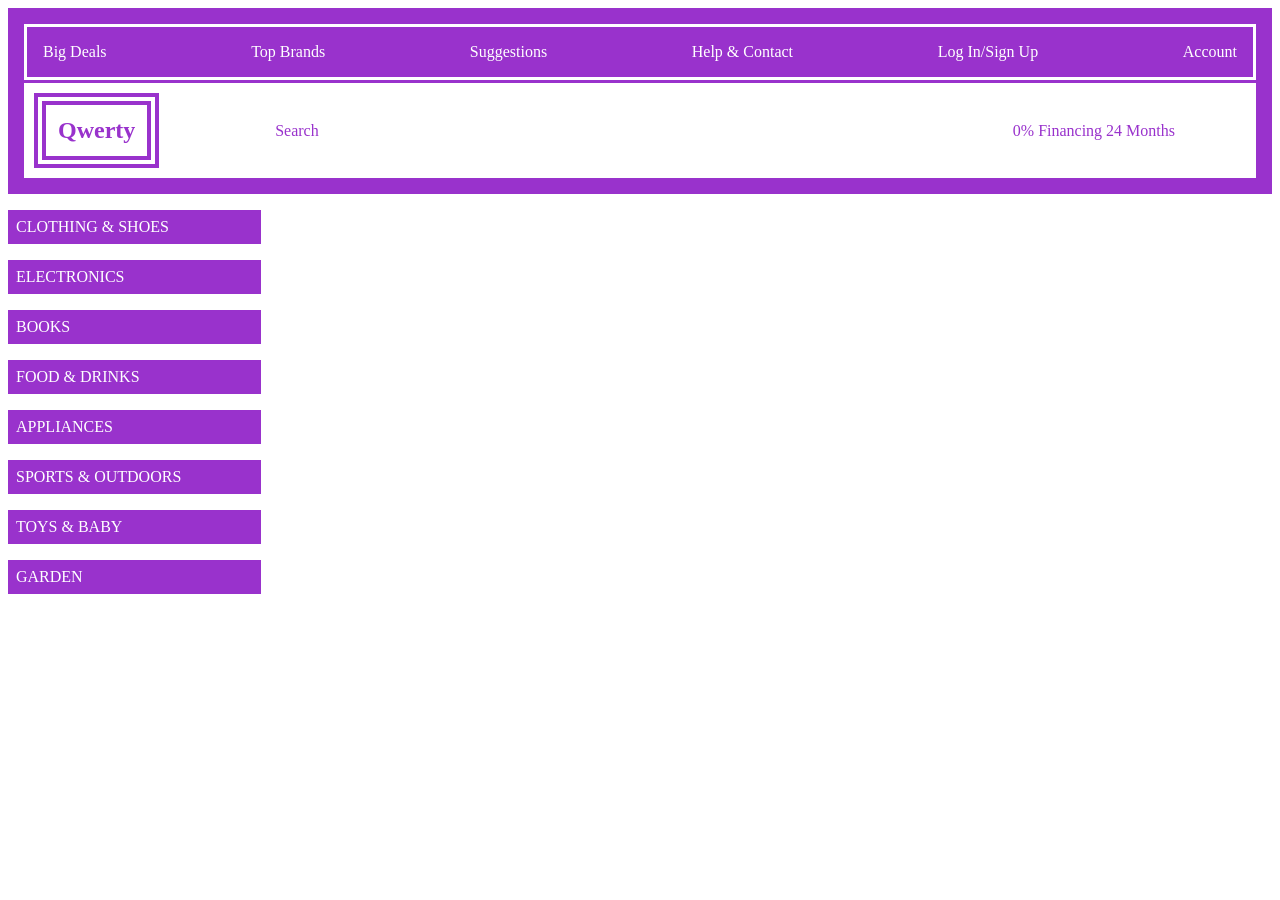
==== index.html @ 83afd262 "created card.* files. tweeked index.html" ====
<!DOCTYPE html>
<html lang="en">
  <head>
    <meta charset="UTF-8" />
    <title>Qwerty The Store</title>
    <meta name="viewport" content="width=device-width, initial-scale=1.0" />
    <link rel="stylesheet" href="index.css" />
  </head>

  <body>
    <header>
      <nav>
        <a>Big Deals</a>
        <a>Top Brands</a>
        <a>Suggestions</a>
        <a>Help & Contact</a>
        <a>Log In/Sign Up</a>
        <a>Account</a>

        <!--Cart Icon Needed:  Research Required to propagate info-->
      </nav>
      <section>
        <h2 id="qwert">Qwerty</h2>

        <search>
          <form>Search</form>
          <!-- <form> ??  <search> ??-->
          <!--Search Bar. Possibley <form> <search> -->
          <!--Search Icon-->
        </search>

        <a>0% Financing 24 Months</a>
      </section>
    </header>

    <main>
      <aside id="department">
        <!--nav-->
          <a>CLOTHING & SHOES</a>
          <a>ELECTRONICS</a>
          <a>BOOKS</a>
          <a>FOOD & DRINKS</a>
          <a>APPLIANCES</a>
          <a>SPORTS & OUTDOORS</a>
          <a>TOYS & BABY</a>
          <a>GARDEN</a>
        <!--/nav-->
      </aside>
      <section cards>
        <link rel="html" href="./cards.html"/>
      </section>
    </main>

    <footer></footer>
  </body>
</html>
---- index.css ----
h2 {
  width: fit-content;
}



header {
  background-color: darkorchid;
  color: white;
  padding: 1em;

  display: grid;
  align-items: center;
}

header > nav {
  /*width: fit-content;*/
  padding: 1em;
  border-style: solid;
  border-width: 3px;
  margin-bottom: 3px;

  display: flex;
  justify-content: space-between;
  flex-wrap: wrap;
}

header > section {
  background-color:white;
  color: darkorchid;
  /*padding: 1em;*/

  display: grid;
  column-gap: 0.5em;
  grid-template-columns: 1fr 3fr 1fr;
  justify-content: space-between;
  align-items: center;
}

#qwert {
  margin: 10px;
  padding: 0.5em;
  border-style: double;
  border-color: darkorchid;
  border-width: 0.5em;
}

main {
  background-color: white;
  margin-top: 1em;

  display: grid;
  grid-template-columns: 1fr 4fr;
}

#department {
  display: flex;
  flex-direction: column;
  row-gap: 1em;
}

#department > a {
  background-color: darkorchid;
  color: white;
  padding: 0.5em;
}
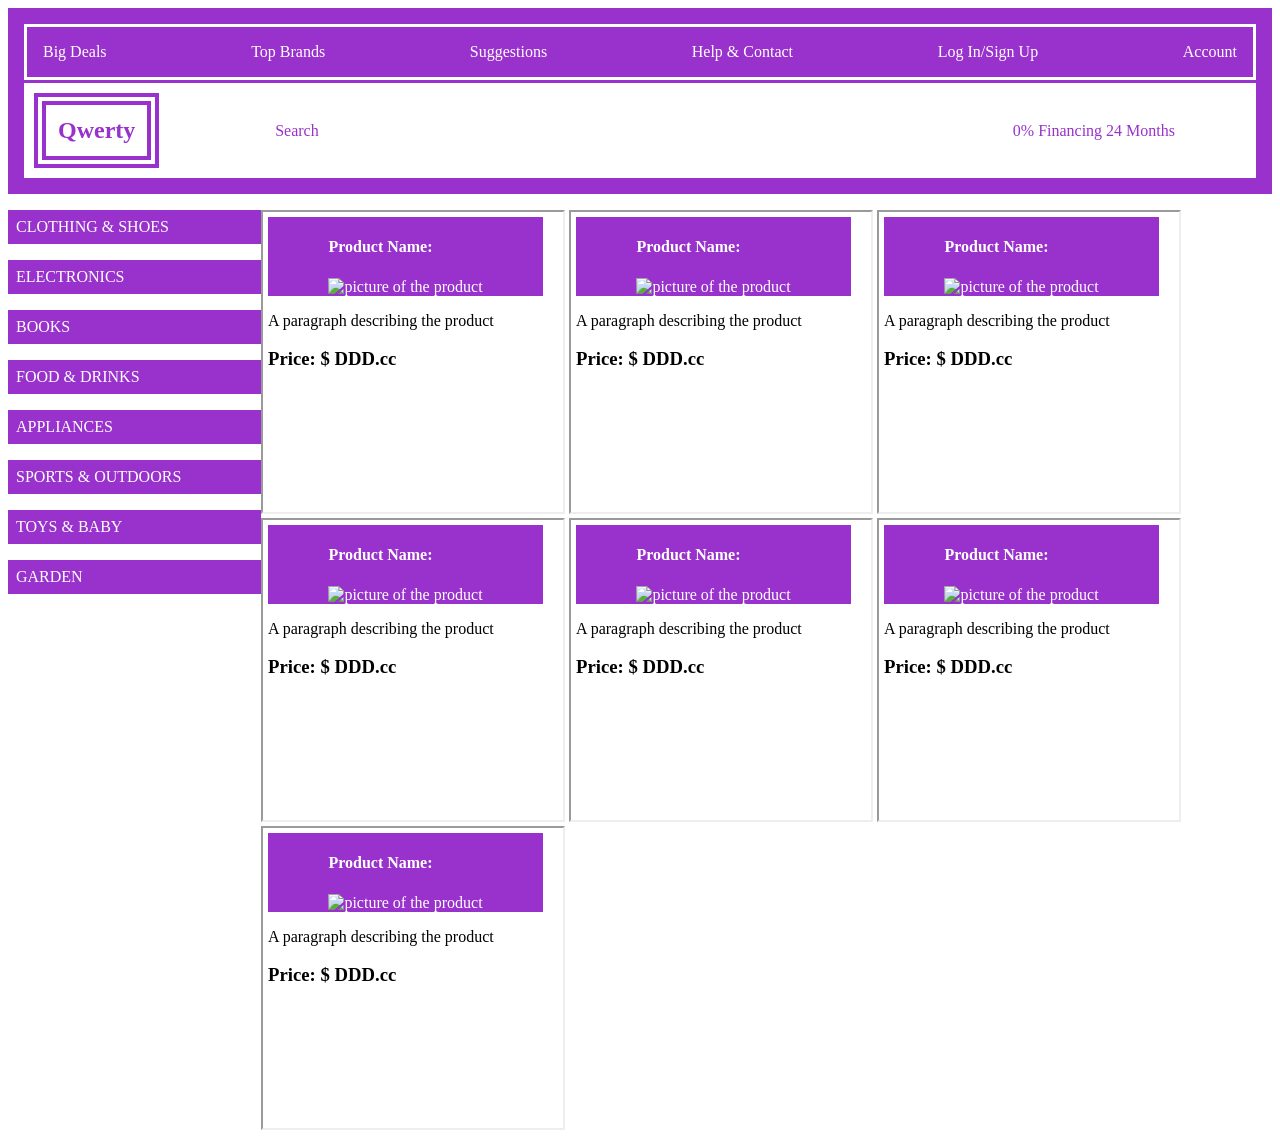
==== commit 8483405a: "inserted an <iframe> element in order insert individual cards" ====
--- a/index.html
+++ b/index.html
@@ -36,18 +36,66 @@
     <main>
       <aside id="department">
         <!--nav-->
-          <a>CLOTHING & SHOES</a>
-          <a>ELECTRONICS</a>
-          <a>BOOKS</a>
-          <a>FOOD & DRINKS</a>
-          <a>APPLIANCES</a>
-          <a>SPORTS & OUTDOORS</a>
-          <a>TOYS & BABY</a>
-          <a>GARDEN</a>
+        <a>CLOTHING & SHOES</a>
+        <a>ELECTRONICS</a>
+        <a>BOOKS</a>
+        <a>FOOD & DRINKS</a>
+        <a>APPLIANCES</a>
+        <a>SPORTS & OUTDOORS</a>
+        <a>TOYS & BABY</a>
+        <a>GARDEN</a>
         <!--/nav-->
       </aside>
       <section cards>
-        <link rel="html" href="./cards.html"/>
+        <iframe
+          id="product-cards"
+          width="300px"
+          height="300px"
+          src="./cards.html"
+        >
+        </iframe>
+        <iframe
+          id="product-cards"
+          width="300px"
+          height="300px"
+          src="./cards.html"
+        >
+        </iframe>
+        <iframe
+          id="product-cards"
+          width="300px"
+          height="300px"
+          src="./cards.html"
+        >
+        </iframe>
+        <iframe
+          id="product-cards"
+          width="300px"
+          height="300px"
+          src="./cards.html"
+        >
+        </iframe>
+        <iframe
+          id="product-cards"
+          width="300px"
+          height="300px"
+          src="./cards.html"
+        >
+        </iframe>
+        <iframe
+          id="product-cards"
+          width="300px"
+          height="300px"
+          src="./cards.html"
+        >
+        </iframe>
+        <iframe
+          id="product-cards"
+          width="300px"
+          height="300px"
+          src="./cards.html"
+        >
+        </iframe>
       </section>
     </main>
 
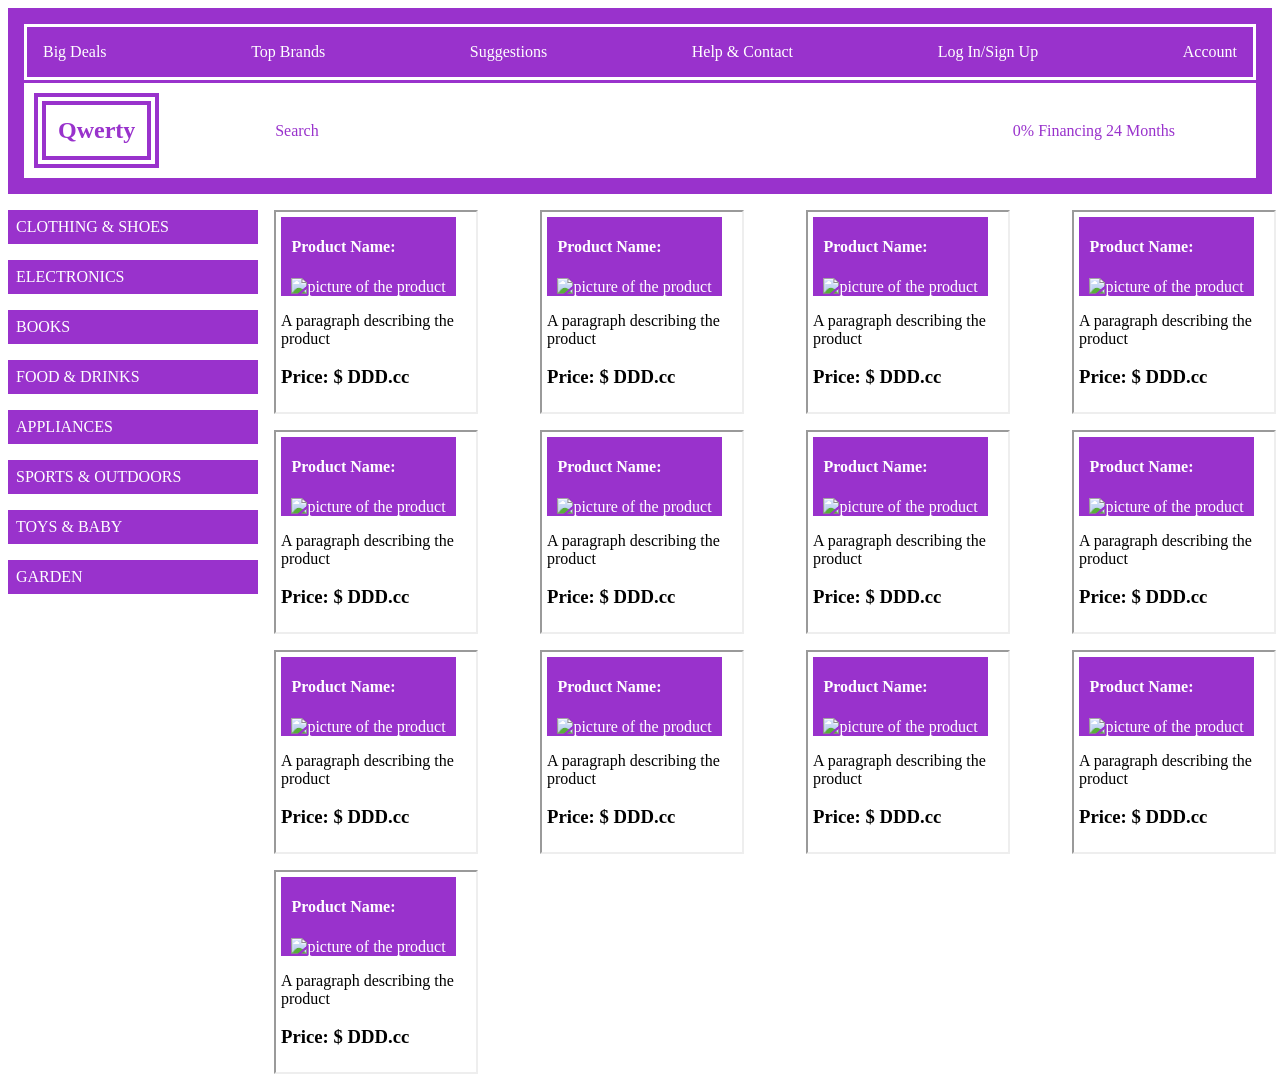
==== commit 800765c2: "update to cards.css & index.* files" ====
--- a/index.html
+++ b/index.html
@@ -46,56 +46,99 @@
         <a>GARDEN</a>
         <!--/nav-->
       </aside>
-      <section cards>
+      <section id="cards">
         <iframe
           id="product-cards"
-          width="300px"
-          height="300px"
+          width="200px"
+          height="200px"
+          src="./cards.html"
+        >
+        </iframe>
+                <iframe
+          id="product-cards"
+          width="200px"
+          height="200px"
           src="./cards.html"
         >
         </iframe>
         <iframe
           id="product-cards"
-          width="300px"
-          height="300px"
+          width="200px"
+          height="200px"
           src="./cards.html"
         >
         </iframe>
         <iframe
           id="product-cards"
-          width="300px"
-          height="300px"
+          width="200px"
+          height="200px"
           src="./cards.html"
         >
         </iframe>
         <iframe
           id="product-cards"
-          width="300px"
-          height="300px"
+          width="200px"
+          height="200px"
           src="./cards.html"
         >
         </iframe>
         <iframe
           id="product-cards"
-          width="300px"
-          height="300px"
+          width="200px"
+          height="200px"
           src="./cards.html"
         >
         </iframe>
         <iframe
           id="product-cards"
-          width="300px"
-          height="300px"
+          width="200px"
+          height="200px"
           src="./cards.html"
         >
         </iframe>
         <iframe
           id="product-cards"
-          width="300px"
-          height="300px"
+          width="200px"
+          height="200px"
           src="./cards.html"
         >
         </iframe>
+        <iframe
+          id="product-cards"
+          width="200px"
+          height="200px"
+          src="./cards.html"
+        >
+        </iframe>
+        <iframe
+          id="product-cards"
+          width="200px"
+          height="200px"
+          src="./cards.html"
+        >
+        </iframe>
+        <iframe
+          id="product-cards"
+          width="200px"
+          height="200px"
+          src="./cards.html"
+        >
+        </iframe>
+        <iframe
+          id="product-cards"
+          width="200px"
+          height="200px"
+          src="./cards.html"
+        >
+        </iframe>
+        <iframe
+          id="product-cards"
+          width="200px"
+          height="200px"
+          src="./cards.html"
+        >
+        </iframe>
+
       </section>
     </main>
 
--- a/index.css
+++ b/index.css
@@ -51,6 +51,7 @@
 
   display: grid;
   grid-template-columns: 1fr 4fr;
+  column-gap: 1em;
 }
 
 #department {
@@ -63,4 +64,12 @@
   background-color: darkorchid;
   color: white;
   padding: 0.5em;
+}
+
+#cards {
+  display: grid;
+  grid-template-columns: repeat(auto-fill, 200px);
+  justify-content: space-between;
+  column-gap: 1em;
+  row-gap: 1em;
 }
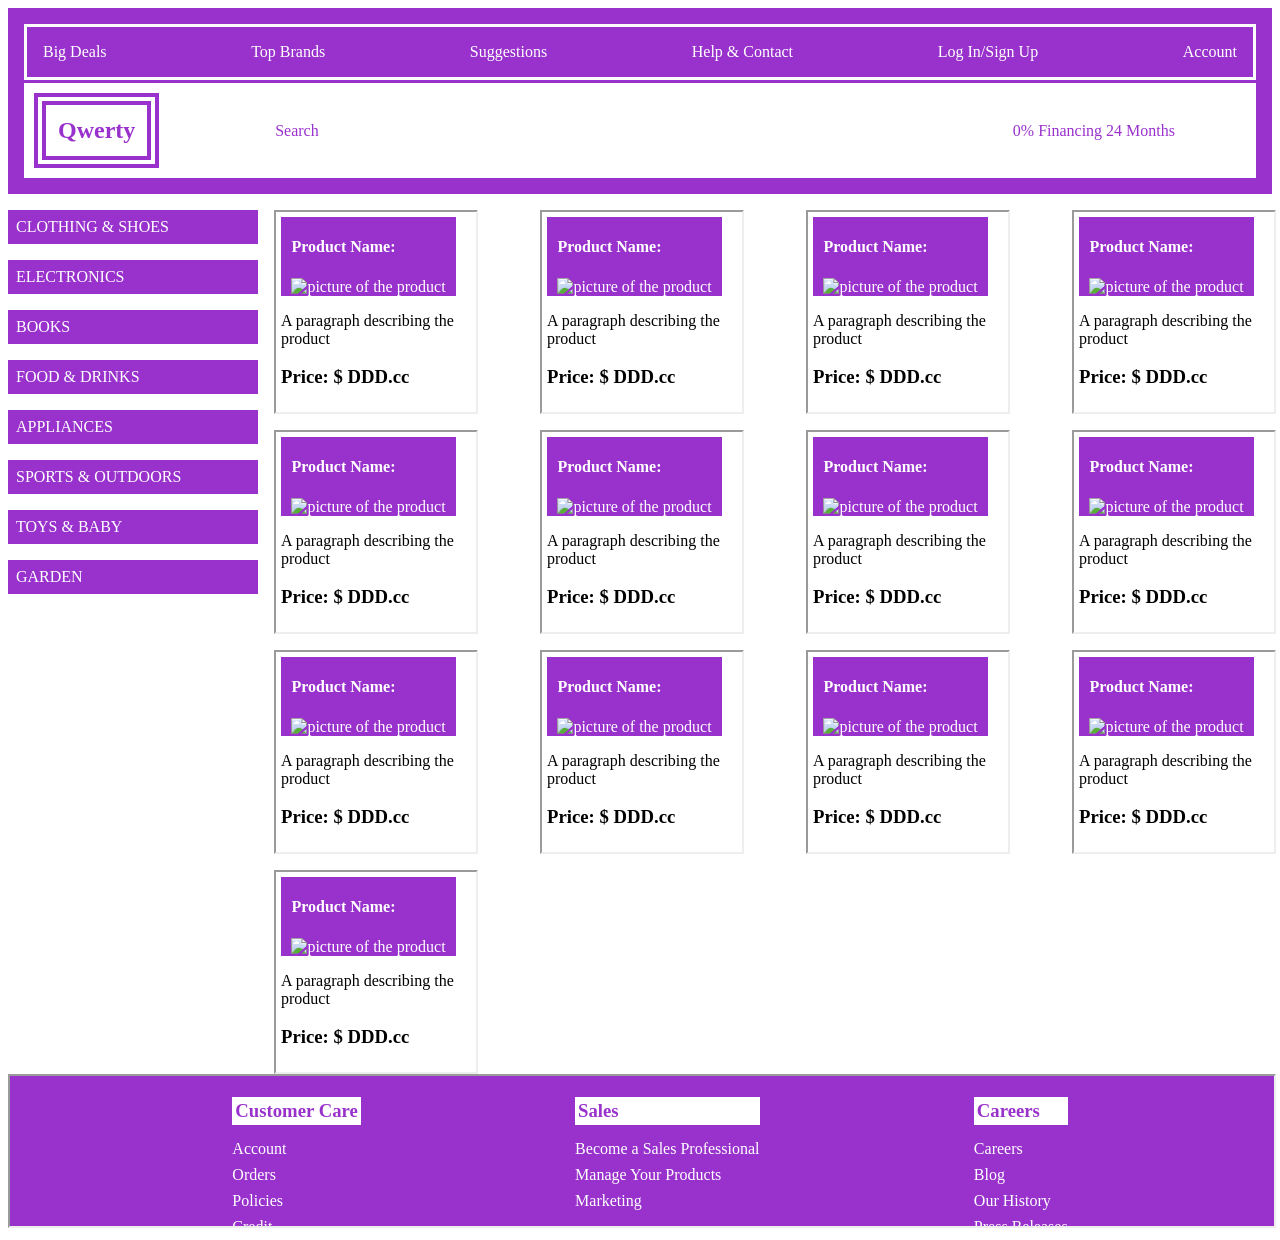
==== commit f508243f: "additional styling to footer.* files" ====
--- a/index.html
+++ b/index.html
@@ -142,6 +142,14 @@
       </section>
     </main>
 
-    <footer></footer>
+    <footer>
+      <iframe
+        id="foot-x"
+        src="./footer.html"
+        width="100%"
+        height="100%"
+        >foot-x
+      </iframe>
+    </footer>
   </body>
 </html>
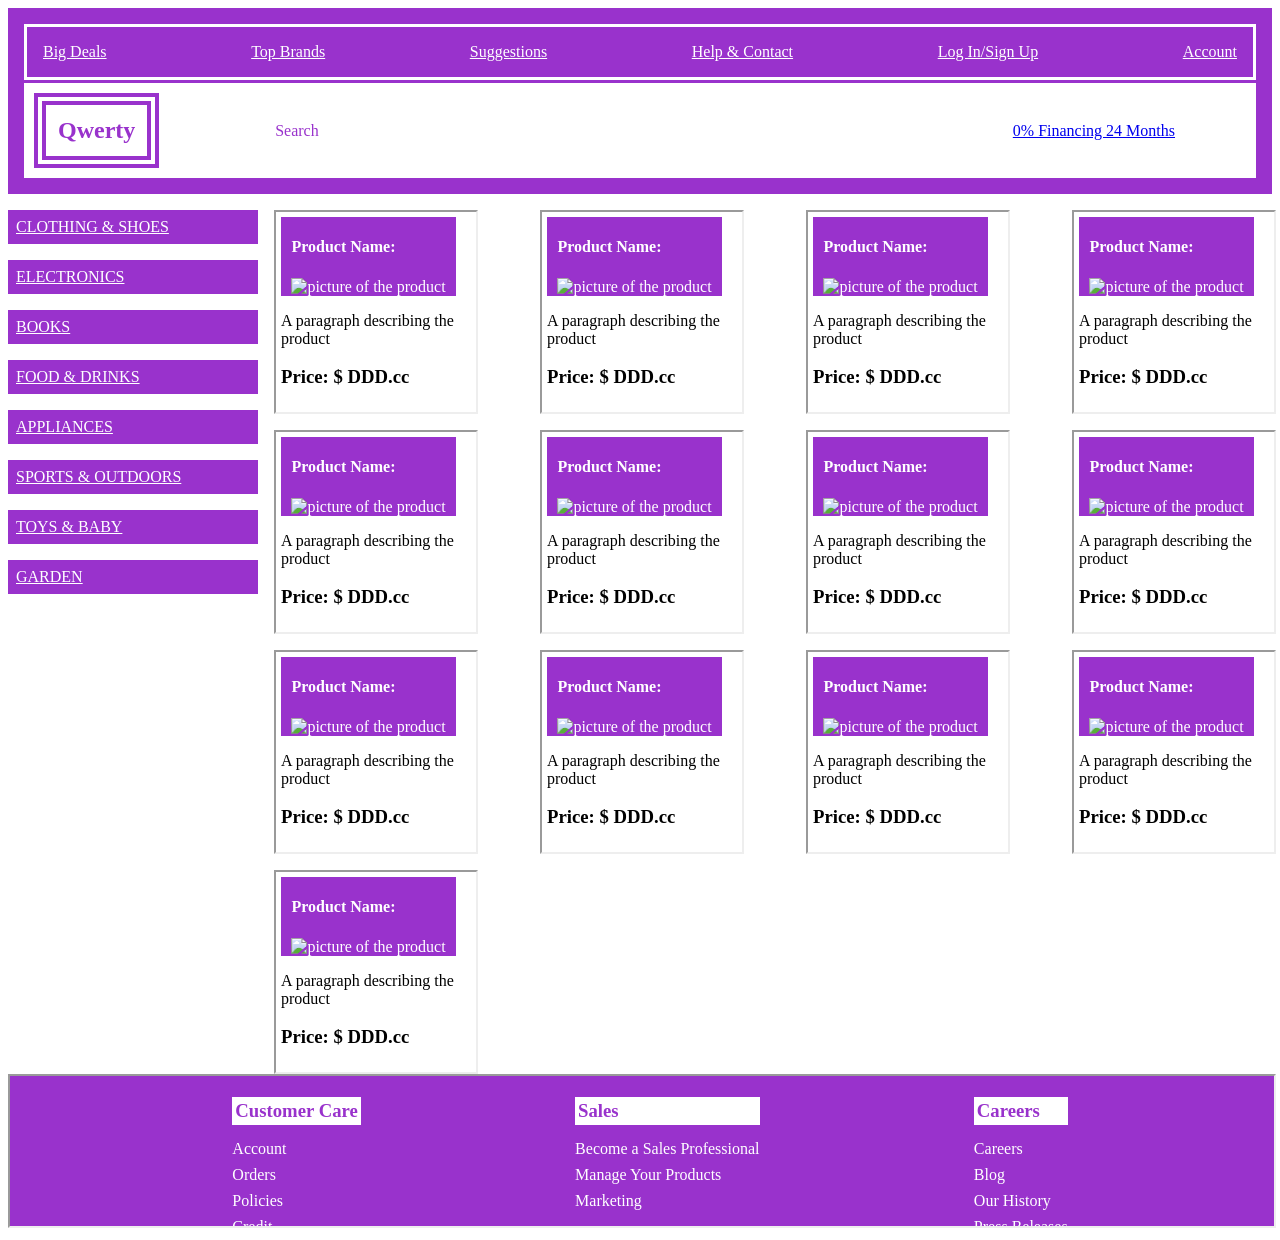
==== commit 8d574219: "updated <header> and <aside> elements w/ href links" ====
--- a/index.html
+++ b/index.html
@@ -9,13 +9,13 @@
 
   <body>
     <header>
-      <nav>
-        <a>Big Deals</a>
-        <a>Top Brands</a>
-        <a>Suggestions</a>
-        <a>Help & Contact</a>
-        <a>Log In/Sign Up</a>
-        <a>Account</a>
+      <nav id="header-top">
+        <a href="SomeBigDealUrl">Big Deals</a>
+        <a href="TopBrandsUrl">Top Brands</a>
+        <a href="SugestUrl">Suggestions</a>
+        <a href="helpUrl">Help & Contact</a>
+        <a href="LogInUrl">Log In/Sign Up</a>
+        <a href="AccountUrl">Account</a>
 
         <!--Cart Icon Needed:  Research Required to propagate info-->
       </nav>
@@ -29,21 +29,23 @@
           <!--Search Icon-->
         </search>
 
-        <a>0% Financing 24 Months</a>
+        <a 
+          id="financing"
+          href="FinancingUrl">0% Financing 24 Months</a>
       </section>
     </header>
 
     <main>
       <aside id="department">
         <!--nav-->
-        <a>CLOTHING & SHOES</a>
-        <a>ELECTRONICS</a>
-        <a>BOOKS</a>
-        <a>FOOD & DRINKS</a>
-        <a>APPLIANCES</a>
-        <a>SPORTS & OUTDOORS</a>
-        <a>TOYS & BABY</a>
-        <a>GARDEN</a>
+        <a href="ClothingUrl">CLOTHING & SHOES</a>
+        <a href="ElecUrl">ELECTRONICS</a>
+        <a href="BooksUrl">BOOKS</a>
+        <a href="FoodUrl">FOOD & DRINKS</a>
+        <a href="ApplianceUrl">APPLIANCES</a>
+        <a href="SprortUrl">SPORTS & OUTDOORS</a>
+        <a href="ToyUrl">TOYS & BABY</a>
+        <a href="GardenUrl">GARDEN</a>
         <!--/nav-->
       </aside>
       <section id="cards">
--- a/index.css
+++ b/index.css
@@ -72,4 +72,8 @@
   justify-content: space-between;
   column-gap: 1em;
   row-gap: 1em;
+}
+
+#header-top > a {
+  color:white;
 }
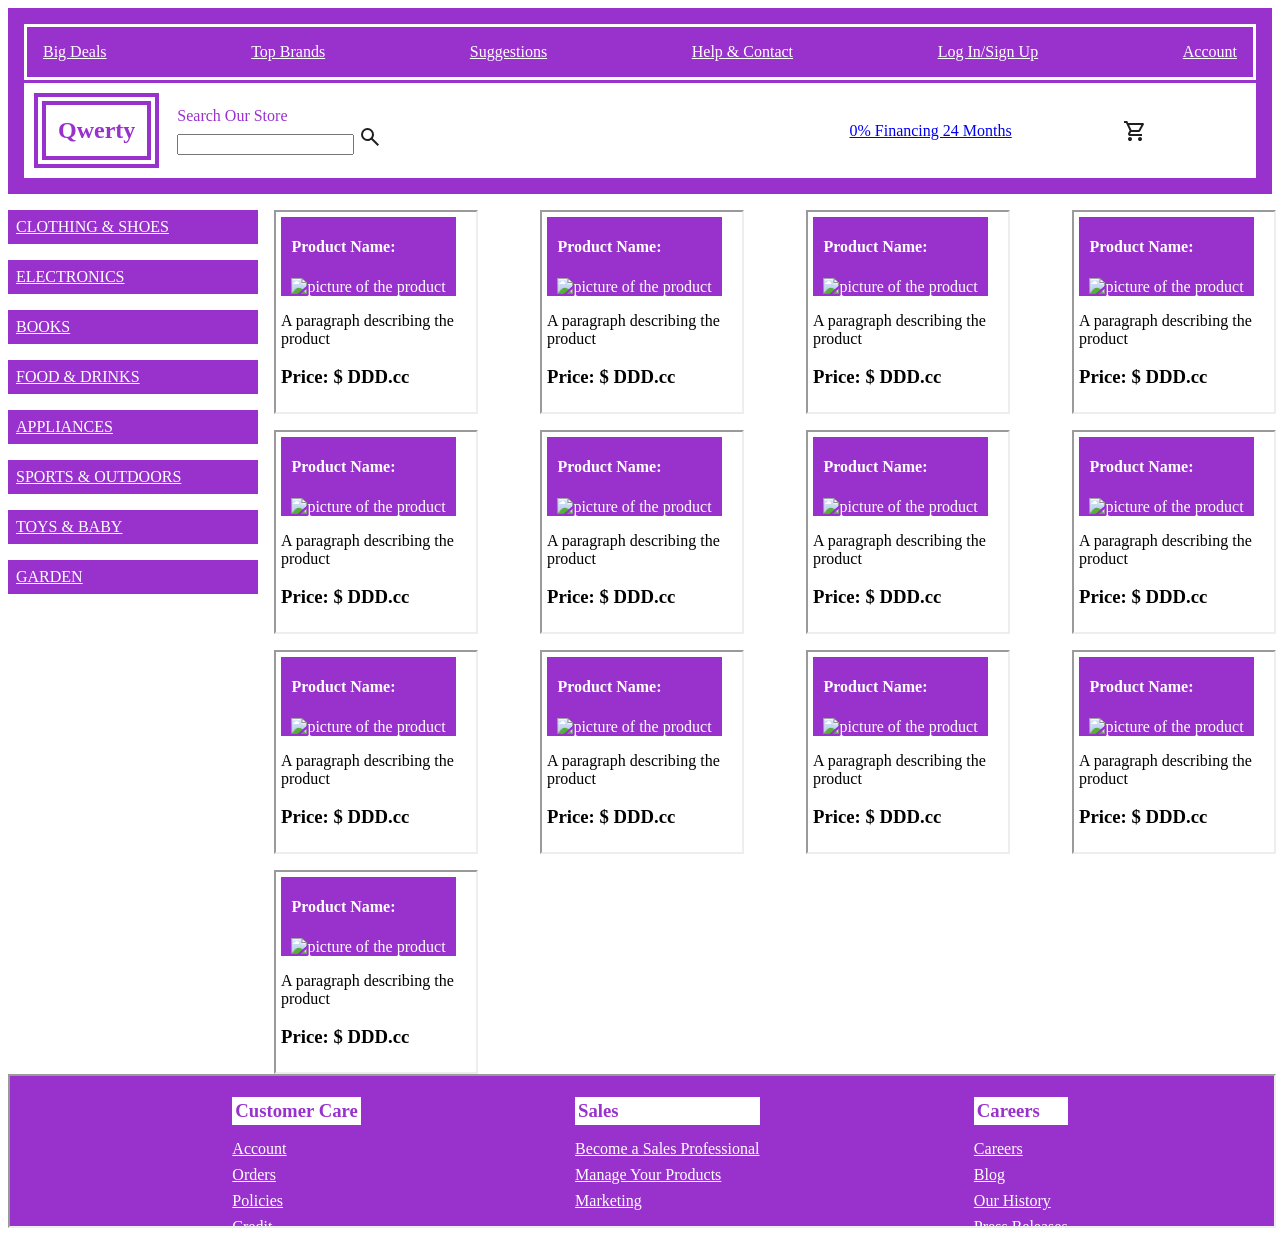
==== commit 6d0384d3: "initial experiments with <search> & <forms>.  imported icons to use." ====
--- a/index.html
+++ b/index.html
@@ -19,19 +19,20 @@
 
         <!--Cart Icon Needed:  Research Required to propagate info-->
       </nav>
-      <section>
+      <section header-b>
         <h2 id="qwert">Qwerty</h2>
 
         <search>
-          <form>Search</form>
-          <!-- <form> ??  <search> ??-->
-          <!--Search Bar. Possibley <form> <search> -->
-          <!--Search Icon-->
+          <form>Search Our Store</form>
+          <input type="search"/>
+          <img src="./images/search_24dp_1F1F1F_FILL0_wght400_GRAD0_opsz24.svg"/>
         </search>
 
         <a 
           id="financing"
           href="FinancingUrl">0% Financing 24 Months</a>
+
+        <img src="./images/shopping_cart_24dp_1F1F1F_FILL0_wght400_GRAD0_opsz24.svg"/>
       </section>
     </header>
 
--- a/index.css
+++ b/index.css
@@ -2,7 +2,9 @@
   width: fit-content;
 }
 
-
+a:hover {
+  color:chartreuse;
+}
 
 header {
   background-color: darkorchid;
@@ -32,7 +34,7 @@
 
   display: grid;
   column-gap: 0.5em;
-  grid-template-columns: 1fr 3fr 1fr;
+  grid-template-columns: 1fr 5fr 2fr 1fr;
   justify-content: space-between;
   align-items: center;
 }
@@ -76,4 +78,13 @@
 
 #header-top > a {
   color:white;
-}+}
+
+#header-top > a:hover {
+  color:chartreuse;
+}
+
+#department > a:hover {
+  color:chartreuse;
+}
+
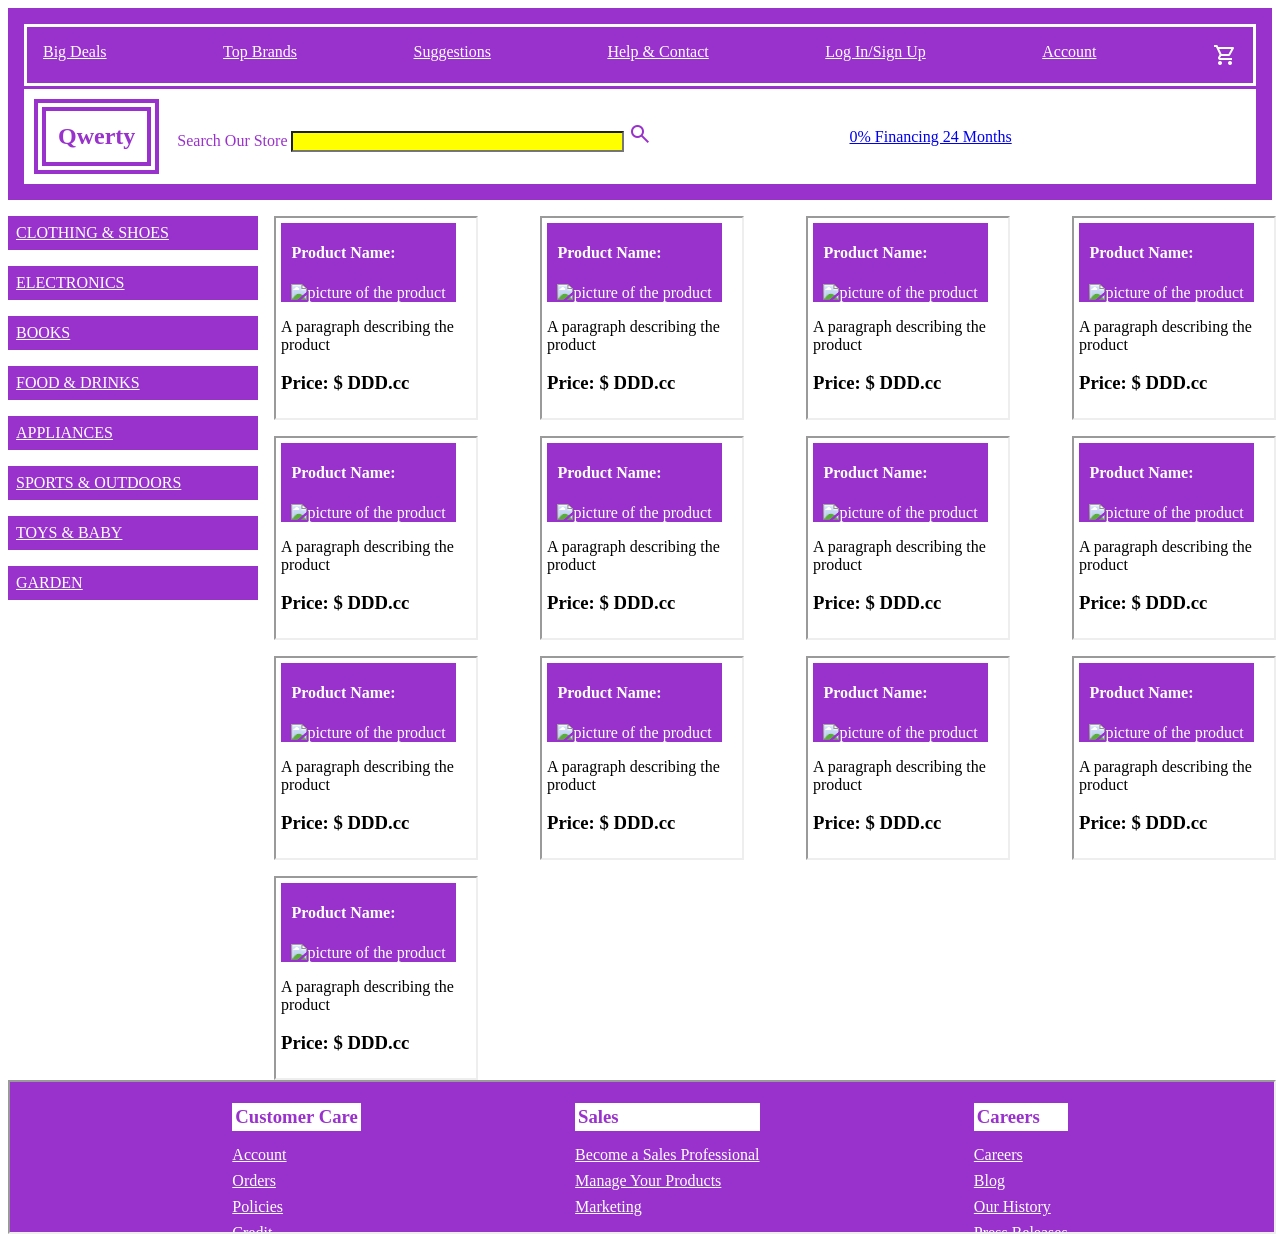
==== commit 4d38e6b4: "updated <form> element. experiment w/ icons." ====
--- a/index.html
+++ b/index.html
@@ -5,6 +5,14 @@
     <title>Qwerty The Store</title>
     <meta name="viewport" content="width=device-width, initial-scale=1.0" />
     <link rel="stylesheet" href="index.css" />
+    <!--link
+      rel="stylesheet"
+      href="https://fonts.googleapis.com/css2?family=Material+Symbols+Outlined:opsz,wght,FILL,GRAD@24,400,0,0&icon_names=shopping_cart"
+    /-->
+    <link
+      rel="stylesheet"
+      href="https://fonts.googleapis.com/css2?family=Material+Symbols+Outlined:opsz,wght,FILL,GRAD@24,400,0,0&icon_names=search"
+    />
   </head>
 
   <body>
@@ -16,23 +24,20 @@
         <a href="helpUrl">Help & Contact</a>
         <a href="LogInUrl">Log In/Sign Up</a>
         <a href="AccountUrl">Account</a>
-
-        <!--Cart Icon Needed:  Research Required to propagate info-->
+        <span class="material-symbols-outlined">shopping_cart</span>
       </nav>
       <section header-b>
         <h2 id="qwert">Qwerty</h2>
 
         <search>
-          <form>Search Our Store</form>
-          <input type="search"/>
-          <img src="./images/search_24dp_1F1F1F_FILL0_wght400_GRAD0_opsz24.svg"/>
+          <form>
+            Search Our Store
+            <input type="search" />
+            <span class="material-symbols-outlined"> search </span>
+          </form>
         </search>
 
-        <a 
-          id="financing"
-          href="FinancingUrl">0% Financing 24 Months</a>
-
-        <img src="./images/shopping_cart_24dp_1F1F1F_FILL0_wght400_GRAD0_opsz24.svg"/>
+        <a id="financing" href="FinancingUrl">0% Financing 24 Months</a>
       </section>
     </header>
 
@@ -51,13 +56,6 @@
       </aside>
       <section id="cards">
         <iframe
-          id="product-cards"
-          width="200px"
-          height="200px"
-          src="./cards.html"
-        >
-        </iframe>
-                <iframe
           id="product-cards"
           width="200px"
           height="200px"
@@ -141,16 +139,18 @@
           src="./cards.html"
         >
         </iframe>
-
+        <iframe
+          id="product-cards"
+          width="200px"
+          height="200px"
+          src="./cards.html"
+        >
+        </iframe>
       </section>
     </main>
 
     <footer>
-      <iframe
-        id="foot-x"
-        src="./footer.html"
-        width="100%"
-        height="100%"
+      <iframe id="foot-x" src="./footer.html" width="100%" height="100%"
         >foot-x
       </iframe>
     </footer>
--- a/index.css
+++ b/index.css
@@ -25,6 +25,11 @@
   display: flex;
   justify-content: space-between;
   flex-wrap: wrap;
+}
+
+input {
+  background-color: yellow;
+  width: 50%;
 }
 
 header > section {
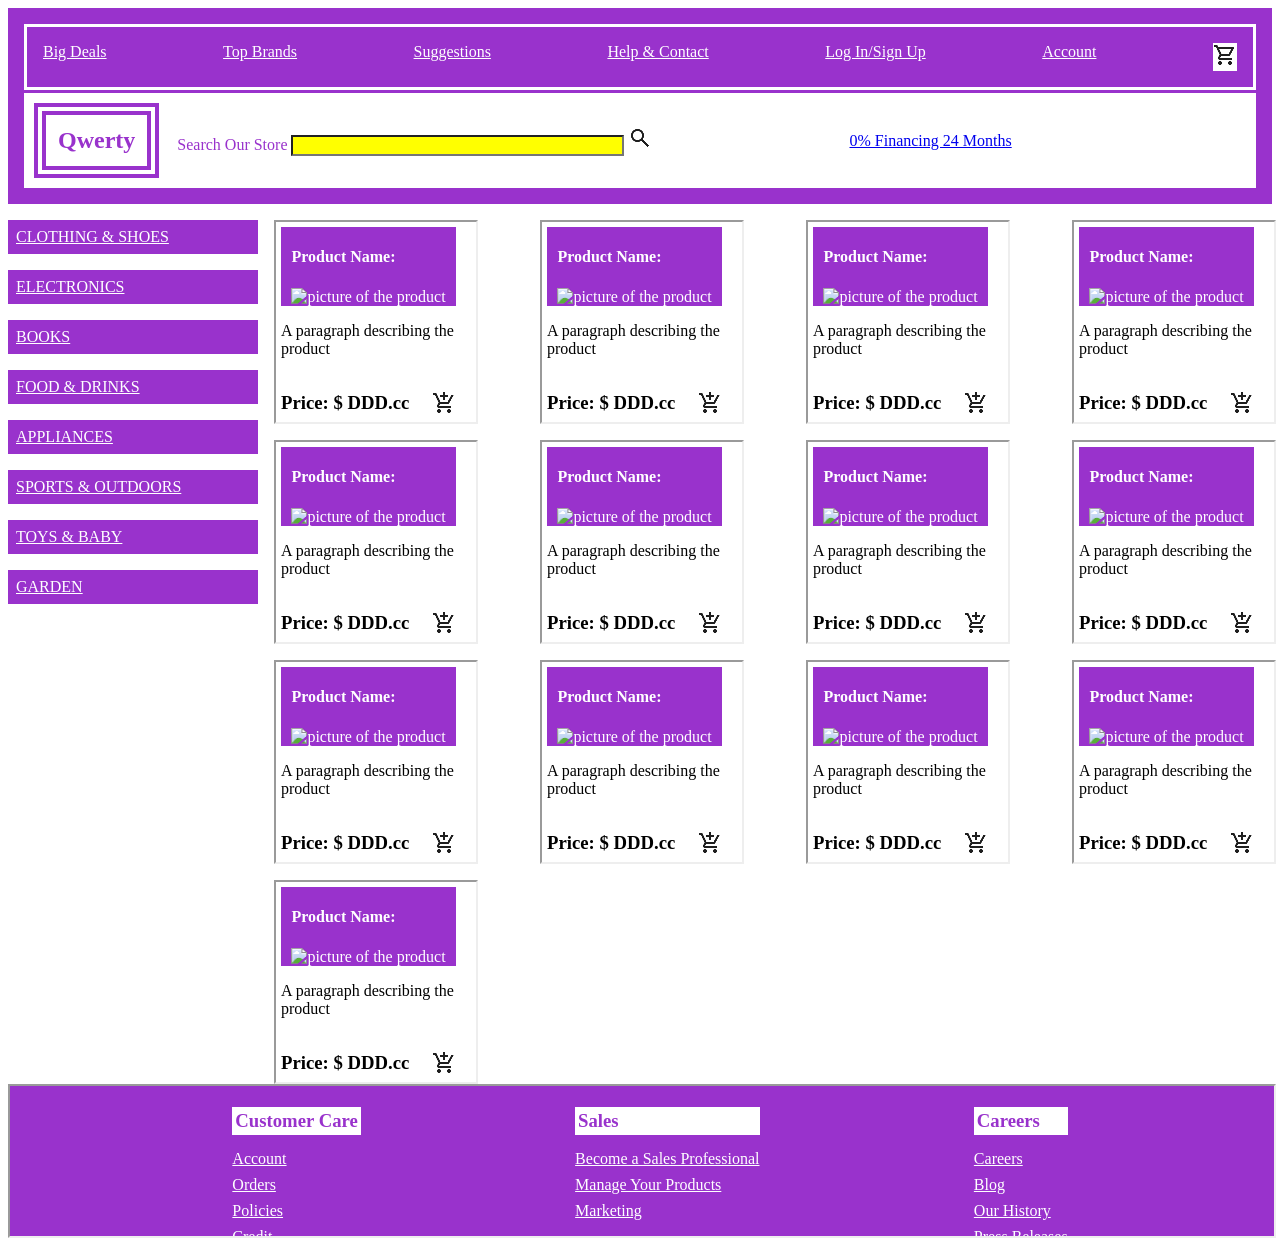
==== commit a3b49ca0: "updated files: index.* cards.* to show icons. imported icon images." ====
--- a/index.html
+++ b/index.html
@@ -9,10 +9,10 @@
       rel="stylesheet"
       href="https://fonts.googleapis.com/css2?family=Material+Symbols+Outlined:opsz,wght,FILL,GRAD@24,400,0,0&icon_names=shopping_cart"
     /-->
-    <link
+    <!--link
       rel="stylesheet"
       href="https://fonts.googleapis.com/css2?family=Material+Symbols+Outlined:opsz,wght,FILL,GRAD@24,400,0,0&icon_names=search"
-    />
+    /-->
   </head>
 
   <body>
@@ -24,7 +24,10 @@
         <a href="helpUrl">Help & Contact</a>
         <a href="LogInUrl">Log In/Sign Up</a>
         <a href="AccountUrl">Account</a>
-        <span class="material-symbols-outlined">shopping_cart</span>
+        <!--span class="material-symbols-outlined">shopping_cart</span-->
+        <span class="icons">
+          <img src="./images/shopping_cart_24dp_1F1F1F_FILL0_wght400_GRAD0_opsz24.png">
+        </span>
       </nav>
       <section header-b>
         <h2 id="qwert">Qwerty</h2>
@@ -33,7 +36,10 @@
           <form>
             Search Our Store
             <input type="search" />
-            <span class="material-symbols-outlined"> search </span>
+            <!--span class="material-symbols-outlined"> search </span-->
+            <span class="icons">
+              <img src="./images/search_24dp_1F1F1F_FILL0_wght400_GRAD0_opsz24.png">
+            </span>
           </form>
         </search>
 
--- a/index.css
+++ b/index.css
@@ -25,6 +25,10 @@
   display: flex;
   justify-content: space-between;
   flex-wrap: wrap;
+}
+
+.icons {
+  background-color: white;
 }
 
 input {
